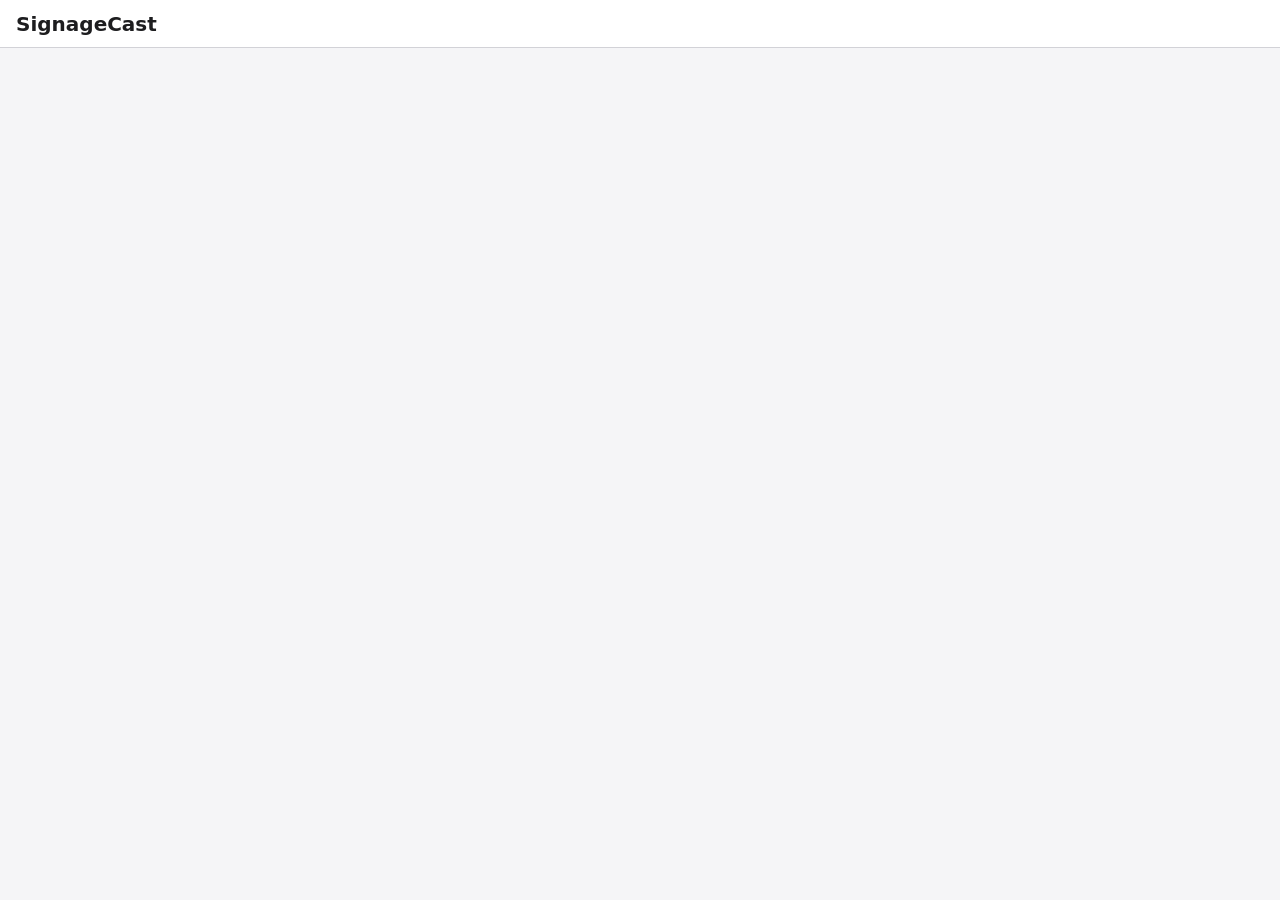
==== cockpit/signagecast/index.html @ bebce3f6 "v0.9.0: Datenquellen (JSON-API, RSS, Bild) und Bausteine API-Wert, -Liste, -Bild, Anzeige, Countdown" ====
<!DOCTYPE html>
<html>
<head>
  <meta charset="utf-8">
  <meta name="viewport" content="width=device-width, initial-scale=1">
  <title>SignageCast</title>
  <link rel="stylesheet" href="mdi/css/materialdesignicons.min.css">
  <link rel="stylesheet" href="tv.css">
  <script src="../base1/cockpit.js"></script>
  <script src="layout.js"></script>
  <script src="quellen.js"></script>
  <script src="tv.js"></script>
</head>
<body>
  <header>
    <h1>SignageCast</h1>
    <nav id="reiter"></nav>
  </header>
  <div id="hinweise"></div>
  <main id="inhalt"></main>
  <div id="meldung" role="status"></div>
</body>
</html>
---- cockpit/signagecast/tv.css ----
/* SignageCast – Verwaltung in Cockpit. Für Handy (eine Spalte, große Schalter) und PC. Hell/dunkel nach System. */
:root { --hg: #f5f5f7; --karte: #fff; --text: #1d1d1f; --leise: #6e6e73; --linie: #d2d2d7; --akzent: #0066cc;
        --gut: #1f8b4c; --warn: #b26a00; --schlecht: #c9302c; --eingabe: #fff; color-scheme: light; }
@media (prefers-color-scheme: dark) {
  :root { --hg: #151515; --karte: #222; --text: #f0f0f0; --leise: #a0a0a5; --linie: #3a3a3c; --akzent: #4ea1ff;
          --gut: #3fbf6f; --warn: #e3a33a; --schlecht: #ff6b62; --eingabe: #2c2c2e; color-scheme: dark; }
}
* { box-sizing: border-box; }
body { margin: 0; background: var(--hg); color: var(--text); font: 15px/1.45 system-ui, -apple-system, "Segoe UI", Roboto, sans-serif; }
header { position: sticky; top: 0; z-index: 2; background: var(--karte); border-bottom: 1px solid var(--linie); padding: 10px 16px 0; }
h1 { margin: 0 0 8px; font-size: 20px; }
h2 { font-size: 17px; margin: 0 0 10px; }
h3 { font-size: 15px; margin: 14px 0 6px; }
nav { display: flex; gap: 4px; overflow-x: auto; scrollbar-width: none; }
nav button { border: 0; background: none; color: var(--leise); padding: 8px 12px 10px; font: inherit; white-space: nowrap;
  border-bottom: 3px solid transparent; cursor: pointer; }
nav button.an { color: var(--text); border-bottom-color: var(--akzent); font-weight: 600; }
main { padding: 16px; max-width: 1200px; margin: 0 auto; }
.raster { display: grid; grid-template-columns: repeat(auto-fill, minmax(260px, 1fr)); gap: 12px; }
.karte { background: var(--karte); border: 1px solid var(--linie); border-radius: 12px; padding: 14px; margin-bottom: 12px; }
.wert { font-size: 22px; font-weight: 600; }
.leise { color: var(--leise); font-size: 13px; }
.gut { color: var(--gut); } .warn { color: var(--warn); } .schlecht { color: var(--schlecht); }
.zeile { display: flex; align-items: center; gap: 10px; flex-wrap: wrap; margin: 8px 0; }
.zeile > label:first-child { min-width: 180px; flex: 0 0 auto; }
label { cursor: pointer; }
input[type=text], input[type=number], input[type=time], input[type=url], input[type=password], select, textarea {
  font: inherit; color: var(--text); background: var(--eingabe); border: 1px solid var(--linie); border-radius: 8px;
  padding: 8px 10px; min-height: 40px; max-width: 100%; }
input[type=text], input[type=url], input[type=password], textarea, select.breit { width: 360px; }
input[type=number] { width: 110px; }
textarea { width: 100%; min-height: 120px; font-family: ui-monospace, monospace; font-size: 13px; }
button.knopf { font: inherit; border: 1px solid var(--linie); background: var(--karte); color: var(--text); border-radius: 8px;
  padding: 8px 14px; min-height: 40px; cursor: pointer; }
button.knopf.haupt { background: var(--akzent); border-color: var(--akzent); color: #fff; }
button.knopf.gefahr { color: var(--schlecht); }
button.knopf:disabled { opacity: .5; cursor: default; }
/* Schalter */
.schalter { position: relative; display: inline-block; width: 48px; height: 28px; flex: 0 0 auto; }
.schalter input { opacity: 0; width: 0; height: 0; }
.schalter span { position: absolute; inset: 0; background: var(--linie); border-radius: 14px; transition: .15s; }
.schalter span::before { content: ""; position: absolute; width: 22px; height: 22px; left: 3px; top: 3px; background: #fff;
  border-radius: 50%; transition: .15s; box-shadow: 0 1px 2px rgba(0,0,0,.3); }
.schalter input:checked + span { background: var(--gut); }
.schalter input:checked + span::before { transform: translateX(20px); }
/* Streamliste */
.stream { display: grid; grid-template-columns: 1fr auto; gap: 6px 12px; align-items: start; }
.stream .titel { font-weight: 600; word-break: break-word; }
.marken { display: flex; flex-wrap: wrap; gap: 4px; margin-top: 4px; }
.marke { font-size: 12px; padding: 1px 8px; border-radius: 10px; border: 1px solid var(--linie); color: var(--leise); }
.marke.gut { border-color: var(--gut); } .marke.warn { border-color: var(--warn); } .marke.schlecht { border-color: var(--schlecht); }
.aktionen { display: flex; flex-wrap: wrap; gap: 6px; margin-top: 8px; grid-column: 1 / -1; }
.aktionen .knopf { min-height: 34px; padding: 4px 10px; font-size: 14px; }
.schalterspalte { display: flex; flex-direction: column; gap: 6px; align-items: flex-end; font-size: 13px; }
.schalterspalte label { display: flex; align-items: center; gap: 6px; }
.bearbeiten { grid-column: 1 / -1; }
img.vorschau { width: 100%; border-radius: 8px; border: 1px solid var(--linie); background: #000; aspect-ratio: 16/9; object-fit: contain; }
pre { white-space: pre-wrap; background: var(--eingabe); border: 1px solid var(--linie); border-radius: 8px; padding: 10px;
  font-size: 13px; overflow-x: auto; }
.hinweis { margin: 12px auto 0; max-width: 1168px; padding: 10px 14px; border-radius: 10px; border: 1px solid var(--warn); background: var(--karte); }
.hinweis button { float: right; }
#meldung { position: fixed; left: 50%; bottom: 20px; transform: translateX(-50%); background: var(--text); color: var(--hg);
  padding: 10px 16px; border-radius: 10px; opacity: 0; transition: opacity .2s; pointer-events: none; max-width: 90vw; z-index: 5; }
#meldung.an { opacity: .95; }
.icon { font-size: 24px; width: 30px; text-align: center; color: var(--akzent); }
a { color: var(--akzent); }
.eintrag { border: 1px solid var(--linie); border-radius: 10px; padding: 4px 10px; margin-bottom: 8px; }
@media (max-width: 640px) { .hinweis { margin: 10px; } .eintrag input[type=text] { width: 100% !important; } }
@media (max-width: 640px) {
  main { padding: 10px; }
  .zeile > label:first-child { min-width: 100%; }
  input[type=text], input[type=url], input[type=password], textarea, select.breit { width: 100%; }
  .stream { grid-template-columns: 1fr; }
  .schalterspalte { flex-direction: row; align-items: center; justify-content: flex-start; }
}
details { margin: 10px 0; } summary { cursor: pointer; font-weight: 600; padding: 6px 0; }
/* Layout-Editor */
.layoutbereich { display: grid; grid-template-columns: minmax(0, 1fr) 340px; gap: 12px; align-items: start; }
.leinwand { position: relative; width: 100%; aspect-ratio: 16 / 9; border-radius: 8px; overflow: hidden; outline: none;
  background-image: linear-gradient(rgba(255,255,255,.06) 1px, transparent 1px), linear-gradient(90deg, rgba(255,255,255,.06) 1px, transparent 1px);
  background-size: calc(100% / 48) calc(100% / 27); touch-action: none; user-select: none; }
.lw-baustein { position: absolute; box-sizing: border-box; border: 1px dashed rgba(255,255,255,.7); color: #fff; font-size: 12px;
  overflow: hidden; cursor: move; display: flex; flex-direction: column; align-items: center; justify-content: center; text-align: center; padding: 2px 4px;
  text-shadow: 0 1px 2px #000; background: rgba(0,0,0,.18); }
.lw-baustein.karte { background: rgba(255,255,255,.85); color: #222; text-shadow: none; border-style: solid; border-color: #bbb; }
.lw-baustein.aus { opacity: .35; }
.lw-baustein.gewaehlt { border: 2px solid var(--akzent); box-shadow: 0 0 0 2px rgba(0,102,204,.35); z-index: 999 !important; }
.lw-text { pointer-events: none; overflow: hidden; text-overflow: ellipsis; }
.lw-griff { position: absolute; right: 0; bottom: 0; width: 14px; height: 14px; background: var(--akzent); cursor: nwse-resize; border-radius: 3px 0 0 0; }
.eintrag.gewaehlt { border-color: var(--akzent); }
@media (max-width: 900px) { .layoutbereich { grid-template-columns: 1fr; } }
.lw-baustein.lwtyp-video { background: rgba(0,0,0,.65) !important; color: #fff !important; text-shadow: none; border: 2px solid rgba(255,255,255,.7); }
.zeile.pos label { min-width: 0 !important; display: inline-flex; align-items: center; gap: 4px; }
.zeile.pos input { width: 64px; }
/* 3x3-Feld für die Position der Schrift */
.neuner { display: grid; grid-template-columns: repeat(3, 34px); gap: 4px; }
.neuner button { width: 34px; height: 34px; border: 1px solid var(--linie); border-radius: 6px; background: var(--eingabe); cursor: pointer; position: relative; }
.neuner button::after { content: ""; position: absolute; inset: 11px; border-radius: 50%; background: var(--linie); }
.neuner button.an { border-color: var(--akzent); } .neuner button.an::after { background: var(--akzent); }
.stilbilder { display: grid; grid-template-columns: repeat(4, 1fr); gap: 6px; margin: 6px 0; }
.stilbilder img { width: 100%; aspect-ratio: 16 / 9; object-fit: cover; border-radius: 6px; background: var(--linie); }

/* Datenquellen: Antwort-Baum (Klick auf einen Wert = Pfad übernehmen) */
.baum { font-size: 13px; max-height: 420px; overflow: auto; border: 1px solid var(--linie); border-radius: 8px; padding: 6px 10px; background: var(--eingabe); }
.baum details { margin: 2px 0; } .baum summary { font-weight: normal; padding: 2px 0; }
.baum .kinder { margin-left: 16px; border-left: 1px dotted var(--linie); padding-left: 8px; }
.blatt { display: flex; gap: 10px; width: 100%; text-align: left; background: none; border: 0; border-radius: 4px; padding: 3px 4px; cursor: pointer; color: inherit; font: inherit; }
.blatt:hover, .blatt:focus { background: var(--karte); outline: 1px solid var(--akzent); }
.blatt.mini { display: inline; width: auto; font-size: 12px; color: var(--akzent); }
.baum .schluessel { font-weight: 600; min-width: 90px; } .baum .wertq { opacity: .85; word-break: break-word; }
.umbruch { word-break: break-all; }
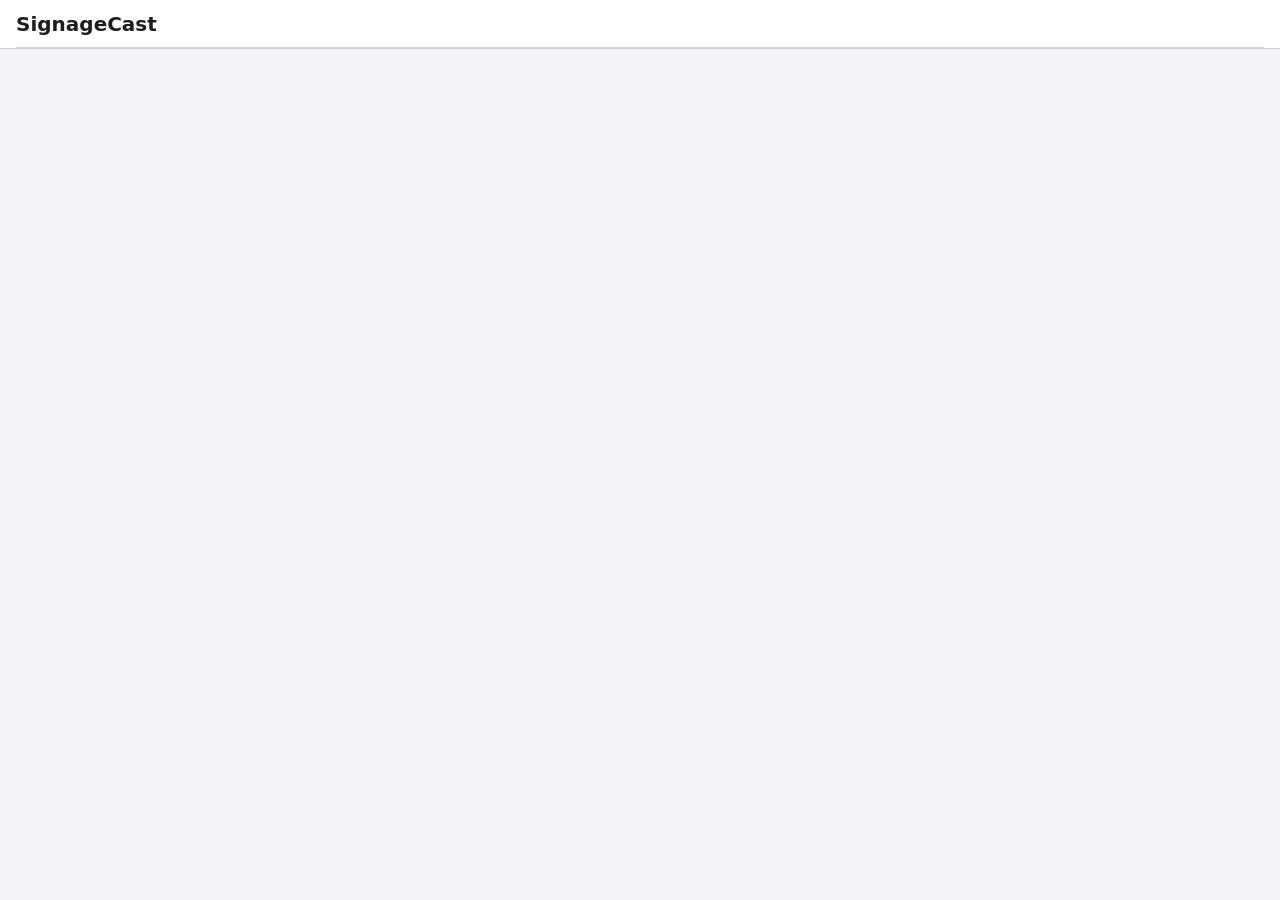
==== commit 1e06582a: "0.17 Schritt 1+2: Verwaltung in 6 Bereichen mit Unterseiten, Adresse je Seite, Handy-Menü; Verbindun" ====
--- a/cockpit/signagecast/index.html
+++ b/cockpit/signagecast/index.html
@@ -15,6 +15,8 @@
   <header>
     <h1>SignageCast</h1>
     <nav id="reiter"></nav>
+    <nav id="unter"></nav>
+    <select id="menue" aria-label="Menü"></select>
   </header>
   <div id="hinweise"></div>
   <main id="inhalt"></main>
--- a/cockpit/signagecast/tv.css
+++ b/cockpit/signagecast/tv.css
@@ -14,6 +14,11 @@
 nav { display: flex; gap: 4px; overflow-x: auto; scrollbar-width: none; }
 nav button { border: 0; background: none; color: var(--leise); padding: 8px 12px 10px; font: inherit; white-space: nowrap;
   border-bottom: 3px solid transparent; cursor: pointer; }
+#unter { border-top: 1px solid var(--linie); }
+#unter button { padding: 6px 12px 8px; font-size: .92em; }
+#menue { display: none; width: 100%; margin: 4px 0 10px; padding: 8px; font: inherit; }
+[hidden] { display: none !important; }
+@media (max-width: 640px) { #reiter, #unter { display: none; } #menue { display: block; } }
 nav button.an { color: var(--text); border-bottom-color: var(--akzent); font-weight: 600; }
 main { padding: 16px; max-width: 1200px; margin: 0 auto; }
 .raster { display: grid; grid-template-columns: repeat(auto-fill, minmax(260px, 1fr)); gap: 12px; }
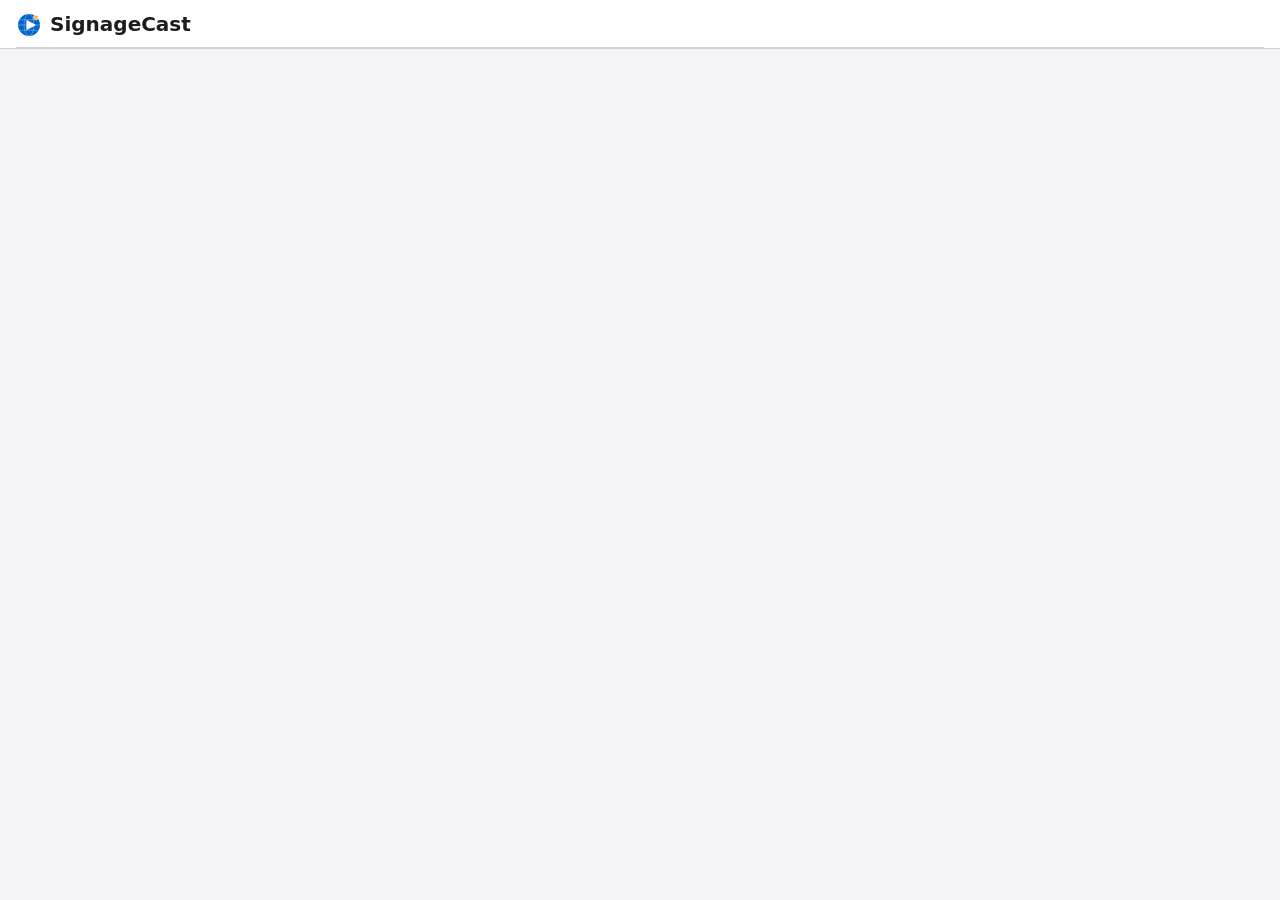
==== commit 714890ae: "Logo, neue README (auch deutsch), Tour-Kapitel Player mit PC und Browser-Gerät, 0.36.2 Co-Authored-B" ====
--- a/cockpit/signagecast/index.html
+++ b/cockpit/signagecast/index.html
@@ -8,12 +8,13 @@
   <link rel="stylesheet" href="tv.css">
   <script src="../base1/cockpit.js"></script>
   <script src="layout.js"></script>
+  <script src="csvimport.js"></script>
   <script src="quellen.js"></script>
   <script src="tv.js"></script>
 </head>
 <body>
   <header>
-    <h1>SignageCast</h1>
+    <h1><img src="logo.svg" alt="">SignageCast</h1>
     <nav id="reiter"></nav>
     <nav id="unter"></nav>
     <select id="menue" aria-label="Menü"></select>
--- a/cockpit/signagecast/tv.css
+++ b/cockpit/signagecast/tv.css
@@ -8,9 +8,11 @@
 * { box-sizing: border-box; }
 body { margin: 0; background: var(--hg); color: var(--text); font: 15px/1.45 system-ui, -apple-system, "Segoe UI", Roboto, sans-serif; }
 header { position: sticky; top: 0; z-index: 2; background: var(--karte); border-bottom: 1px solid var(--linie); padding: 10px 16px 0; }
-h1 { margin: 0 0 8px; font-size: 20px; }
+h1 { margin: 0 0 8px; font-size: 20px; display: flex; align-items: center; gap: 8px; }
+h1 > img { width: 26px; height: 26px; flex: none; }   /* Logo (seit 0.36.2) */
 h2 { font-size: 17px; margin: 0 0 10px; }
 h3 { font-size: 15px; margin: 14px 0 6px; }
+h4 { font-size: 13px; margin: 12px 0 4px; color: var(--leise); text-transform: uppercase; letter-spacing: .04em; }
 nav { display: flex; gap: 4px; overflow-x: auto; scrollbar-width: none; }
 nav button { border: 0; background: none; color: var(--leise); padding: 8px 12px 10px; font: inherit; white-space: nowrap;
   border-bottom: 3px solid transparent; cursor: pointer; }
@@ -18,6 +20,32 @@
 #unter button { padding: 6px 12px 8px; font-size: .92em; }
 #menue { display: none; width: 100%; margin: 4px 0 10px; padding: 8px; font: inherit; }
 [hidden] { display: none !important; }
+.karte.geaendert { border-color: var(--akzent); box-shadow: 0 0 0 1px var(--akzent); position: relative; }
+.karte.geaendert::after { content: attr(data-ungespeichert); position: absolute; top: -9px; right: 12px; background: var(--akzent);
+  color: #fff; font-size: 11px; padding: 1px 8px; border-radius: 9px; }
+.karte.assistent { max-width: 640px; margin: 24px auto; padding: 22px; }
+.karte.assistent pre { font-size: 1.15em; }
+nav a.hilfe { margin-left: auto; align-self: center; width: 24px; height: 24px; line-height: 24px; text-align: center;
+  border: 1px solid var(--linie); border-radius: 50%; color: var(--leise); text-decoration: none; flex: none; }
+.tabelle-rahmen { overflow-x: auto; }
+table.tabelle { width: 100%; border-collapse: collapse; font-size: .92em; }
+table.tabelle th { text-align: left; font-weight: 600; color: var(--leise); padding: 6px; border-bottom: 1px solid var(--linie); }
+table.tabelle td { padding: 6px; border-bottom: 1px solid var(--linie); vertical-align: top; }
+ul.todo { list-style: none; margin: 0; padding: 0; }
+ul.todo li { padding: 6px 0 6px 22px; position: relative; border-bottom: 1px solid var(--linie); }
+ul.todo li:last-child { border-bottom: 0; }
+ul.todo li::before { position: absolute; left: 2px; content: "•"; font-weight: 700; }
+ul.todo li.warn::before { content: "!"; color: #c62828; } ul.todo li.info::before { content: "i"; color: var(--akzent); }
+ul.todo li.tipp { color: var(--leise); } ul.todo li.gut::before { content: "✓"; color: #2e7d32; }
+/* seit 0.35: Einträge ausblenden */
+ul.todo li { padding-right: 40px; }
+ul.todo .todo-knopf { font: inherit; cursor: pointer; background: none; border: 1px solid transparent; border-radius: 6px; color: var(--leise); }
+ul.todo .todo-x { position: absolute; right: 2px; top: 50%; transform: translateY(-50%); width: 32px; height: 32px; padding: 0; font-size: 1rem; }
+ul.todo .todo-x:hover, ul.todo .todo-x:focus-visible { border-color: var(--linie); color: inherit; }
+ul.todo .todo-ein { margin-left: 6px; padding: 2px 8px; border-color: var(--linie); font-size: .9em; }
+ul.todo li.aus { opacity: .7; } ul.todo li.todo-versteckt { font-size: .9em; } ul.todo li.todo-versteckt::before { content: ""; }
+details.erweitert { border-top: 1px dashed var(--linie); margin-top: 12px; }
+details.erweitert > summary { color: var(--leise); font-weight: 500; }
 @media (max-width: 640px) { #reiter, #unter { display: none; } #menue { display: block; } }
 nav button.an { color: var(--text); border-bottom-color: var(--akzent); font-weight: 600; }
 main { padding: 16px; max-width: 1200px; margin: 0 auto; }
@@ -28,6 +56,7 @@
 .gut { color: var(--gut); } .warn { color: var(--warn); } .schlecht { color: var(--schlecht); }
 .zeile { display: flex; align-items: center; gap: 10px; flex-wrap: wrap; margin: 8px 0; }
 .zeile > label:first-child { min-width: 180px; flex: 0 0 auto; }
+.zeile > label:only-child { flex: 1 1 auto; min-width: 0; }   /* Ankreuz-Zeilen mit langem Text umbrechen (seit 0.31.1) */
 label { cursor: pointer; }
 input[type=text], input[type=number], input[type=time], input[type=url], input[type=password], select, textarea {
   font: inherit; color: var(--text); background: var(--eingabe); border: 1px solid var(--linie); border-radius: 8px;
@@ -59,6 +88,8 @@
 .schalterspalte { display: flex; flex-direction: column; gap: 6px; align-items: flex-end; font-size: 13px; }
 .schalterspalte label { display: flex; align-items: center; gap: 6px; }
 .bearbeiten { grid-column: 1 / -1; }
+img.pl-bild { display: block; width: 480px; max-width: 100%; height: auto; border-radius: 6px; border: 1px solid var(--linie); background: #000; }
+pre.pl-log { max-height: 320px; overflow: auto; }
 img.vorschau { width: 100%; border-radius: 8px; border: 1px solid var(--linie); background: #000; aspect-ratio: 16/9; object-fit: contain; }
 pre { white-space: pre-wrap; background: var(--eingabe); border: 1px solid var(--linie); border-radius: 8px; padding: 10px;
   font-size: 13px; overflow-x: auto; }
@@ -89,7 +120,37 @@
   text-shadow: 0 1px 2px #000; background: rgba(0,0,0,.18); }
 .lw-baustein.karte { background: rgba(255,255,255,.85); color: #222; text-shadow: none; border-style: solid; border-color: #bbb; }
 .lw-baustein.aus { opacity: .35; }
-.lw-baustein.gewaehlt { border: 2px solid var(--akzent); box-shadow: 0 0 0 2px rgba(0,102,204,.35); z-index: 999 !important; }
+.lw-baustein.gewaehlt { border-color: var(--akzent); }
+.lw-auswahl { position: absolute; box-sizing: border-box; border: 2px solid var(--akzent); box-shadow: 0 0 0 2px rgba(0,102,204,.35);
+  z-index: 999; pointer-events: none; }
+.lw-auswahl .lw-griff, .lw-auswahl .lw-schieber { pointer-events: auto; }
+.lw-schieber { position: absolute; left: 0; top: 0; height: 20px; padding: 0 6px; background: var(--akzent); color: #fff;
+  font-size: 13px; line-height: 20px; border-radius: 0 0 4px 0; cursor: move; user-select: none; }
+.layoutkacheln { display: grid; grid-template-columns: repeat(auto-fill, minmax(240px, 1fr)); gap: 12px; }
+.layoutkachel { display: flex; flex-direction: column; gap: 6px; margin: 0; }
+.layoutkachel .mini { position: relative; aspect-ratio: 16 / 9; border-radius: 8px; overflow: hidden; cursor: pointer; }
+.mini-el { position: absolute; box-sizing: border-box; border: 1px solid rgba(255,255,255,.55); border-radius: 2px; background: rgba(255,255,255,.12); }
+.mini-el.video { background: rgba(0,0,0,.7); border-color: rgba(255,255,255,.4); } .mini-el.karte { background: rgba(255,255,255,.8); }
+.lk-name { font-size: 1.05em; }
+.laeuft { color: #2e7d32; font-size: .92em; }
+details.mehr { position: relative; margin: 0; } details.mehr > summary { list-style: none; padding: 6px 12px; }
+details.mehr > summary::-webkit-details-marker { display: none; }
+.mehr-menue { position: absolute; z-index: 5; top: 100%; left: 0; display: flex; flex-direction: column; gap: 4px; padding: 6px;
+  background: var(--karte); border: 1px solid var(--linie); border-radius: 8px; box-shadow: 0 4px 14px rgba(0,0,0,.15); }
+.layoutkachel.neu { justify-content: center; align-items: stretch; border-style: dashed; min-height: 200px; }
+.neu-knopf { flex: 1; border: 0; background: none; font: inherit; font-weight: 600; color: var(--akzent); cursor: pointer; display: flex;
+  flex-direction: column; align-items: center; justify-content: center; gap: 6px; }
+.neu-knopf .mdi { font-size: 2.4em; line-height: 1; }
+.importlink { text-align: center; cursor: pointer; text-decoration: underline; }
+.layoutkopf .layoutname { font-size: 1.15em; font-weight: 600; min-width: 0; flex: 1 1 220px; }
+.layoutkopf .leer { flex: 0 1 0; }
+.lw-seite { display: flex; flex-direction: column; gap: 12px; }
+.ebenen { display: flex; flex-direction: column; gap: 2px; max-height: 320px; overflow-y: auto; }
+.ebene { display: flex; align-items: center; gap: 4px; padding: 4px 6px; border-radius: 6px; cursor: pointer; }
+.ebene:hover { background: var(--linie); } .ebene.gewaehlt { background: rgba(0,102,204,.15); outline: 1px solid var(--akzent); }
+.ebene.aus .ebene-name { opacity: .45; }
+.ebene-name { flex: 1; min-width: 0; overflow: hidden; text-overflow: ellipsis; white-space: nowrap; font-size: .92em; }
+.knopf.klein { padding: 2px 6px; min-width: 0; }
 .lw-text { pointer-events: none; overflow: hidden; text-overflow: ellipsis; }
 .lw-griff { position: absolute; right: 0; bottom: 0; width: 14px; height: 14px; background: var(--akzent); cursor: nwse-resize; border-radius: 3px 0 0 0; }
 .eintrag.gewaehlt { border-color: var(--akzent); }
@@ -114,3 +175,16 @@
 .blatt.mini { display: inline; width: auto; font-size: 12px; color: var(--akzent); }
 .baum .schluessel { font-weight: 600; min-width: 90px; } .baum .wertq { opacity: .85; word-break: break-word; }
 .umbruch { word-break: break-all; }
+
+/* Kalender-Symbole (seit 0.28): eine Regel pro Zeile – Text, Symbol, Vorschau, Farbe, entfernen */
+.zeile.symregel { display: grid; grid-template-columns: minmax(60px, 1fr) minmax(90px, 1.5fr) auto auto auto; gap: 6px; flex-wrap: nowrap; }
+.zeile.symregel input[type=text] { width: 100%; min-width: 0; }
+.zeile.symregel .icon { font-size: 22px; }
+
+/* Fernwartung (seit 0.33): Terminal über der ganzen Seite */
+.fw-fenster { position: fixed; inset: 0; z-index: 1000; display: flex; flex-direction: column; background: #1e1e1e; color: #e6e6e6; padding: 8px; box-sizing: border-box; }
+.fw-kopf { display: flex; flex-wrap: wrap; align-items: center; gap: 8px 12px; }
+.fw-kopf .knopf { margin-left: auto; }
+.fw-fenster .leise { color: #a8a8a8; }
+.fw-hinweis { margin: 6px 0; font-size: 13px; }
+.fw-term { flex: 1 1 auto; min-height: 0; }
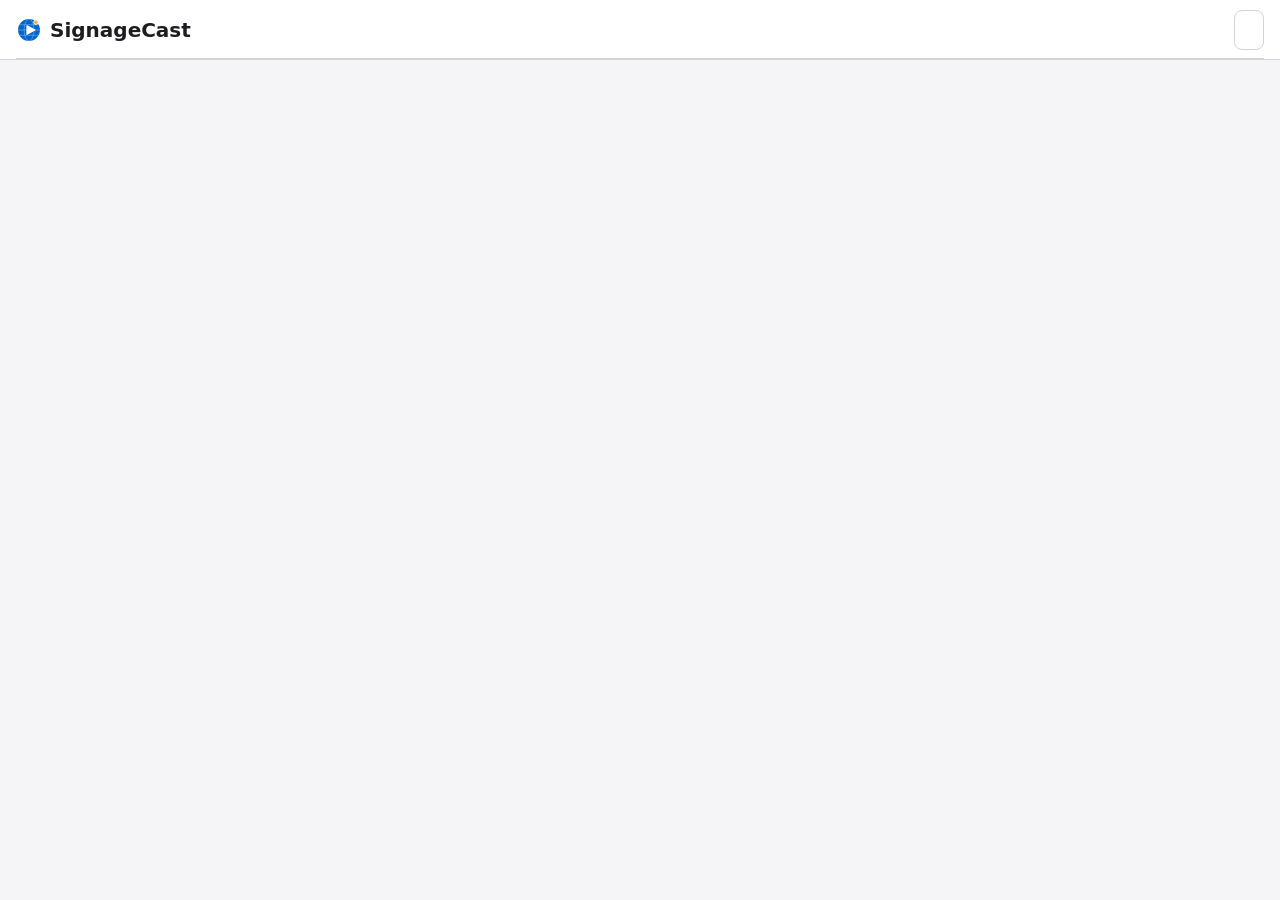
==== commit 95cf47cf: "0.49.0: Verwaltungsmenü neu geordnet, Kanäle, Durchsage-Knopf Übersicht · Displays (Kanäle, Geräte, " ====
--- a/cockpit/signagecast/index.html
+++ b/cockpit/signagecast/index.html
@@ -10,11 +10,12 @@
   <script src="layout.js"></script>
   <script src="csvimport.js"></script>
   <script src="quellen.js"></script>
+  <script src="speicherorte.js"></script>
   <script src="tv.js"></script>
 </head>
 <body>
   <header>
-    <h1><img src="logo.svg" alt="">SignageCast</h1>
+    <h1><img src="logo.svg" alt="">SignageCast<button id="durchsageKnopf" class="knopf kopf-knopf" type="button"></button></h1>
     <nav id="reiter"></nav>
     <nav id="unter"></nav>
     <select id="menue" aria-label="Menü"></select>
--- a/cockpit/signagecast/tv.css
+++ b/cockpit/signagecast/tv.css
@@ -24,7 +24,12 @@
 .karte.geaendert::after { content: attr(data-ungespeichert); position: absolute; top: -9px; right: 12px; background: var(--akzent);
   color: #fff; font-size: 11px; padding: 1px 8px; border-radius: 9px; }
 .karte.assistent { max-width: 640px; margin: 24px auto; padding: 22px; }
-.karte.assistent pre { font-size: 1.15em; }
+.karte.assistent pre { font-size: 1.15em; white-space: pre-wrap; word-break: break-all; }
+.as-wege { display: grid; gap: 8px; margin: 8px 0 14px; }
+.as-weg { display: flex; gap: 10px; align-items: flex-start; padding: 10px 12px; border: 1px solid var(--linie); border-radius: 8px; cursor: pointer; }
+.as-weg:has(input:checked) { border-color: var(--akzent, #2a7ae2); }
+.as-weg input { margin-top: 4px; }
+ul.as-mehr { margin: 4px 0 14px; padding-left: 20px; }
 nav a.hilfe { margin-left: auto; align-self: center; width: 24px; height: 24px; line-height: 24px; text-align: center;
   border: 1px solid var(--linie); border-radius: 50%; color: var(--leise); text-decoration: none; flex: none; }
 .tabelle-rahmen { overflow-x: auto; }
@@ -47,6 +52,10 @@
 details.erweitert { border-top: 1px dashed var(--linie); margin-top: 12px; }
 details.erweitert > summary { color: var(--leise); font-weight: 500; }
 @media (max-width: 640px) { #reiter, #unter { display: none; } #menue { display: block; } }
+textarea.fliess { min-height: 60px; font: inherit; }   /* Fließtext statt Code (seit 0.49) */
+h1 button.kopf-knopf { margin-left: auto; font-size: 14px; font-weight: 500; }   /* Durchsage (seit 0.49) */
+h1 button.kopf-knopf.an { border-color: var(--akzent); color: var(--akzent); }
+#unter button.neu { color: var(--akzent); }
 nav button.an { color: var(--text); border-bottom-color: var(--akzent); font-weight: 600; }
 main { padding: 16px; max-width: 1200px; margin: 0 auto; }
 .raster { display: grid; grid-template-columns: repeat(auto-fill, minmax(260px, 1fr)); gap: 12px; }
@@ -64,9 +73,10 @@
 input[type=text], input[type=url], input[type=password], textarea, select.breit { width: 360px; }
 input[type=number] { width: 110px; }
 textarea { width: 100%; min-height: 120px; font-family: ui-monospace, monospace; font-size: 13px; }
-button.knopf { font: inherit; border: 1px solid var(--linie); background: var(--karte); color: var(--text); border-radius: 8px;
+button.knopf, label.knopf, a.knopf { font: inherit; border: 1px solid var(--linie); background: var(--karte); color: var(--text); border-radius: 8px;
   padding: 8px 14px; min-height: 40px; cursor: pointer; }
-button.knopf.haupt { background: var(--akzent); border-color: var(--akzent); color: #fff; }
+a.knopf { display: inline-flex; align-items: center; text-decoration: none; }   /* Link als Knopf (seit 0.49) */
+button.knopf.haupt, label.knopf.haupt { background: var(--akzent); border-color: var(--akzent); color: #fff; }
 button.knopf.gefahr { color: var(--schlecht); }
 button.knopf:disabled { opacity: .5; cursor: default; }
 /* Schalter */
@@ -90,6 +100,7 @@
 .bearbeiten { grid-column: 1 / -1; }
 img.pl-bild { display: block; width: 480px; max-width: 100%; height: auto; border-radius: 6px; border: 1px solid var(--linie); background: #000; }
 pre.pl-log { max-height: 320px; overflow: auto; }
+ul.fv-liste { list-style: none; padding: 0; margin: 6px 0 0; font-size: 13px; } ul.fv-liste li { padding: 3px 0; border-top: 1px solid var(--linie, rgba(127,127,127,.2)); overflow-wrap: anywhere; }
 img.vorschau { width: 100%; border-radius: 8px; border: 1px solid var(--linie); background: #000; aspect-ratio: 16/9; object-fit: contain; }
 pre { white-space: pre-wrap; background: var(--eingabe); border: 1px solid var(--linie); border-radius: 8px; padding: 10px;
   font-size: 13px; overflow-x: auto; }
@@ -188,3 +199,56 @@
 .fw-fenster .leise { color: #a8a8a8; }
 .fw-hinweis { margin: 6px 0; font-size: 13px; }
 .fw-term { flex: 1 1 auto; min-height: 0; }
+/* Galerie und Speicher (seit 0.45) */
+.spbalken { display: flex; height: 12px; border-radius: 6px; overflow: hidden; background: var(--linie); margin: 8px 0; }
+.spbalken.gross { height: 22px; }
+.spbalken > div { height: 100%; flex: none; }
+.sp-galerie, .sp-0 { background: var(--akzent); } .sp-1 { background: #2a9d8f; } .sp-2 { background: #e9a23b; }
+.sp-3 { background: #9b5de5; } .sp-4 { background: #d1495b; } .sp-5 { background: #6c8ead; }
+.sp-sonst { background: var(--leise); } .sp-frei { background: transparent; }
+.sp-reserve { background: repeating-linear-gradient(45deg, transparent 0 4px, rgba(128, 128, 128, .45) 4px 8px); }
+table.sptabelle { border-collapse: collapse; margin: 8px 0; }
+table.sptabelle td { padding: 4px 14px 4px 0; border-bottom: 1px solid var(--linie); }
+table.sptabelle td:nth-child(2) { text-align: right; font-variant-numeric: tabular-nums; }
+.spfarbe { display: inline-block; width: 10px; height: 10px; border-radius: 2px; margin-right: 8px; vertical-align: middle; }
+.galordner { flex-wrap: wrap; }
+.galablage { border: 2px dashed var(--linie); border-radius: 10px; padding: 12px; margin: 10px 0; text-align: center; }
+.galablage .zeile { justify-content: center; flex-wrap: wrap; }
+.galablage.ueber { border-color: var(--akzent); background: color-mix(in srgb, var(--akzent) 10%, transparent); }
+.galraster { display: grid; grid-template-columns: repeat(auto-fill, minmax(130px, 1fr)); gap: 10px; margin-top: 10px; }
+.galbild { position: relative; border: 2px solid transparent; border-radius: 8px; overflow: hidden; background: var(--linie); cursor: grab; }
+.galbild img { display: block; width: 100%; aspect-ratio: 16 / 10; object-fit: cover; background: #000; }
+.galbild input { position: absolute; top: 6px; left: 6px; width: 20px; height: 20px; margin: 0; }
+.galbild .galname { display: block; padding: 3px 6px; font-size: 12px; white-space: nowrap; overflow: hidden; text-overflow: ellipsis; }
+.galbild.gewaehlt { border-color: var(--akzent); }
+.galbild.ziel { border-color: var(--warn); }
+input.schmal { width: 90px; }
+label.knopf { display: inline-flex; align-items: center; }
+/* Seit 0.45.1 statt style="…" im HTML (Cockpit lässt Inline-Styles nicht zu); :is(…) schlägt input[type=…] oben */
+:is(input, textarea, select).b70 { width: 70px; } :is(input, textarea, select).b80 { width: 80px; }
+:is(input, textarea, select).b90 { width: 90px; } :is(input, textarea, select).b120 { width: 120px; }
+:is(input, textarea, select).b140 { width: 140px; } :is(input, textarea, select).b150 { width: 150px; }
+:is(input, textarea, select).b160 { width: 160px; } :is(input, textarea, select).b180 { width: 180px; }
+:is(input, textarea, select).b280 { width: 280px; max-width: 100%; }
+:is(input, textarea, select).voll { width: 100%; } :is(input, textarea, select).voll640 { width: 100%; max-width: 640px; }
+.flex1 { flex: 1; } :is(input, textarea).flex1 { width: auto; min-width: 0; }
+textarea.mono { flex: 1; width: auto; min-width: 0; font-family: ui-monospace, monospace; font-size: 12px; }
+.umbruch { word-break: break-all; } img.testbild { max-width: 100%; max-height: 300px; } .abstand-r { margin-right: 12px; }
+.karte.anmeldung { max-width: 420px; margin: 40px auto; }
+.kopfzeile { display: flex; align-items: center; justify-content: space-between; gap: 8px; flex-wrap: wrap; margin: 16px 0 10px; } .kopfzeile h2 { margin: 0; }
+/* Speicherorte (seit 0.48): Dateidialog „Aus Speicherort“, Verknüpfung in der Galerie */
+dialog.sowahl { width: min(720px, calc(100vw - 32px)); max-height: calc(100vh - 32px); border: 1px solid var(--linie); border-radius: 12px;
+  background: var(--karte); color: var(--text); padding: 16px; display: flex; flex-direction: column; gap: 6px; }
+dialog.sowahl:not([open]) { display: none; }
+dialog.sowahl::backdrop { background: rgb(0 0 0 / 45%); }
+.sopfad { font-size: .92em; color: var(--leise); word-break: break-all; }
+button.link { font: inherit; border: 0; background: none; color: var(--akzent); padding: 2px 0; cursor: pointer; }
+.soliste { overflow-y: auto; max-height: 50vh; min-height: 120px; border: 1px solid var(--linie); border-radius: 8px; }
+.soeintrag { display: flex; align-items: center; gap: 8px; width: 100%; padding: 8px 10px; border: 0; border-bottom: 1px solid var(--linie);
+  background: none; color: inherit; font: inherit; text-align: left; cursor: pointer; }
+.soeintrag:last-child { border-bottom: 0; }
+.soeintrag:hover, .soeintrag:focus-within { background: color-mix(in srgb, var(--akzent) 8%, transparent); }
+.soeintrag .leise { white-space: nowrap; }
+.soliste > p { padding: 10px; margin: 0; }
+.soverkn { border: 1px solid var(--linie); border-radius: 10px; padding: 10px 12px; margin: 10px 0; }
+.soverkn p { margin: 4px 0; }
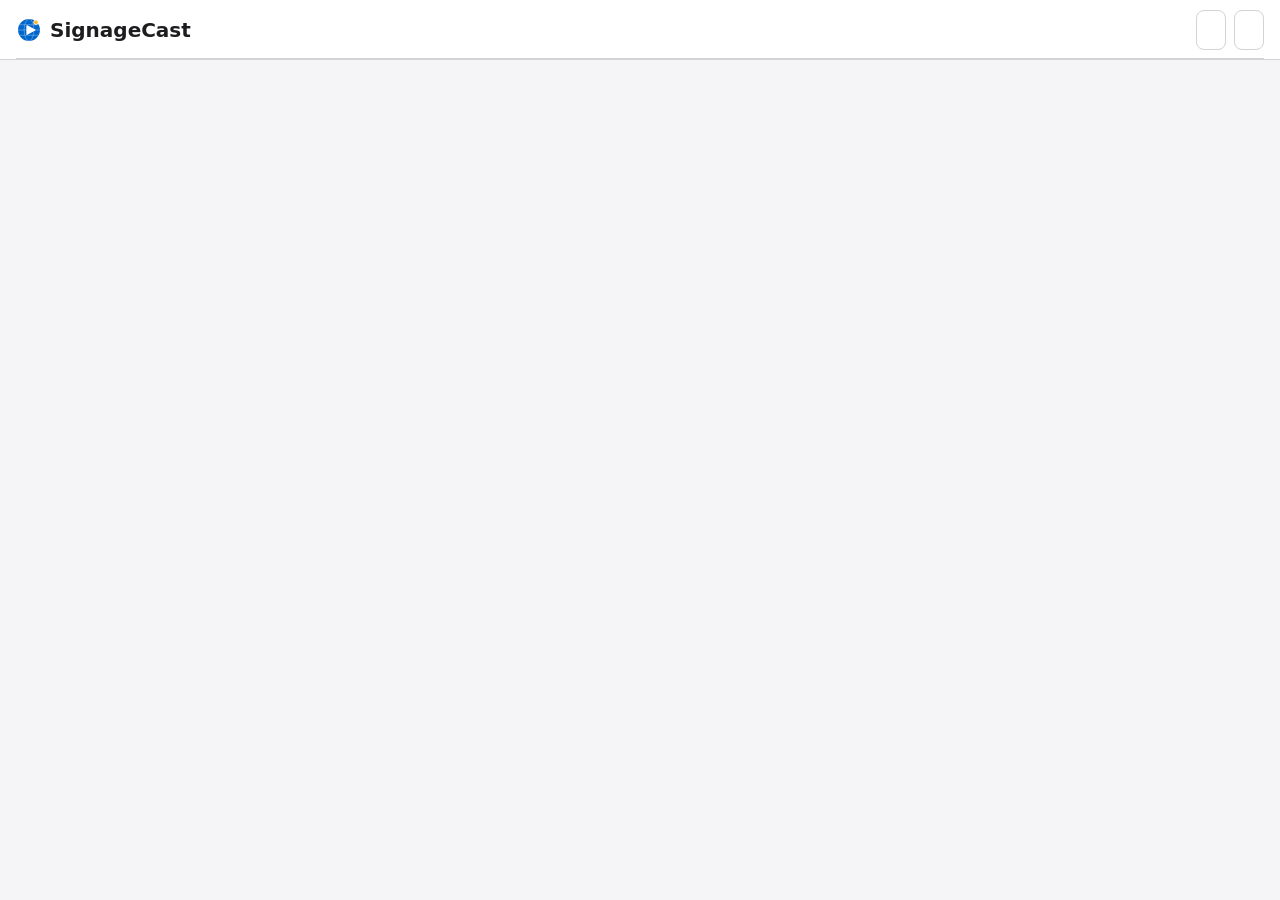
==== commit de8462c1: "0.65.0: Verwaltung nach UI-Regel – Menü aus Dingen, Einstellungen als Kacheln, Konten & Zugang, Notf" ====
--- a/cockpit/signagecast/index.html
+++ b/cockpit/signagecast/index.html
@@ -11,11 +11,12 @@
   <script src="csvimport.js"></script>
   <script src="quellen.js"></script>
   <script src="speicherorte.js"></script>
+  <script src="live.js"></script>
   <script src="tv.js"></script>
 </head>
 <body>
   <header>
-    <h1><img src="logo.svg" alt="">SignageCast<button id="durchsageKnopf" class="knopf kopf-knopf" type="button"></button></h1>
+    <h1><img src="logo.svg" alt="">SignageCast<button id="durchsageKnopf" class="knopf kopf-knopf" type="button"></button><button id="notfallKnopf" class="knopf kopf-knopf notfall" type="button"></button></h1>
     <nav id="reiter"></nav>
     <nav id="unter"></nav>
     <select id="menue" aria-label="Menü"></select>
--- a/cockpit/signagecast/tv.css
+++ b/cockpit/signagecast/tv.css
@@ -52,10 +52,24 @@
 details.erweitert { border-top: 1px dashed var(--linie); margin-top: 12px; }
 details.erweitert > summary { color: var(--leise); font-weight: 500; }
 @media (max-width: 640px) { #reiter, #unter { display: none; } #menue { display: block; } }
+nav.kanal-reiter { border-bottom: 1px solid var(--linie); margin: 10px 0 12px; }   /* Reiter im Kanal (seit 0.50) */
+.kanalliste .karte.kanal h2 { margin-bottom: 6px; }
+.kanalliste .karte.kanal code { word-break: break-all; }
 textarea.fliess { min-height: 60px; font: inherit; }   /* Fließtext statt Code (seit 0.49) */
 h1 button.kopf-knopf { margin-left: auto; font-size: 14px; font-weight: 500; }   /* Durchsage (seit 0.49) */
 h1 button.kopf-knopf.an { border-color: var(--akzent); color: var(--akzent); }
 #unter button.neu { color: var(--akzent); }
+/* seit 0.65 (docs/UI-RULES.md): Einstellungen getrennt am Ende des Menüs, Notfall als eigener Knopf im Kopf, Einstellungen als Kacheln */
+nav button.getrennt { margin-left: auto; border-left: 1px solid var(--linie); }
+nav button.getrennt ~ a.hilfe { margin-left: 8px; }
+h1 button.kopf-knopf.notfall { margin-left: 0; color: var(--schlecht); }
+h1 button.kopf-knopf.notfall.aktiv { background: var(--schlecht); border-color: var(--schlecht); color: #fff; }
+.einst-kacheln { display: grid; grid-template-columns: repeat(auto-fill, minmax(240px, 1fr)); gap: 12px; }
+.einst-kachel { display: flex; flex-direction: column; gap: 4px; padding: 14px; background: var(--karte); border: 1px solid var(--linie);
+  border-radius: 12px; color: inherit; text-decoration: none; }
+.einst-kachel:hover, .einst-kachel:focus-visible { border-color: var(--akzent); outline: none; }
+.einst-kachel .mdi { font-size: 26px; line-height: 1; color: var(--akzent); }
+.einst-kachel .stand { font-size: 13px; margin-top: auto; padding-top: 4px; }
 nav button.an { color: var(--text); border-bottom-color: var(--akzent); font-weight: 600; }
 main { padding: 16px; max-width: 1200px; margin: 0 auto; }
 .raster { display: grid; grid-template-columns: repeat(auto-fill, minmax(260px, 1fr)); gap: 12px; }
@@ -64,13 +78,13 @@
 .leise { color: var(--leise); font-size: 13px; }
 .gut { color: var(--gut); } .warn { color: var(--warn); } .schlecht { color: var(--schlecht); }
 .zeile { display: flex; align-items: center; gap: 10px; flex-wrap: wrap; margin: 8px 0; }
-.zeile > label:first-child { min-width: 180px; flex: 0 0 auto; }
+.zeile > label:first-child { min-width: 180px; flex: 0 0 auto; max-width: 100%; }   /* lange Beschriftungen umbrechen (seit 0.55) */
 .zeile > label:only-child { flex: 1 1 auto; min-width: 0; }   /* Ankreuz-Zeilen mit langem Text umbrechen (seit 0.31.1) */
 label { cursor: pointer; }
-input[type=text], input[type=number], input[type=time], input[type=url], input[type=password], select, textarea {
+input[type=text], input[type=number], input[type=time], input[type=url], input[type=search], input[type=password], select, textarea {
   font: inherit; color: var(--text); background: var(--eingabe); border: 1px solid var(--linie); border-radius: 8px;
   padding: 8px 10px; min-height: 40px; max-width: 100%; }
-input[type=text], input[type=url], input[type=password], textarea, select.breit { width: 360px; }
+input[type=text], input[type=url], input[type=search], input[type=password], textarea, select.breit { width: 360px; }
 input[type=number] { width: 110px; }
 textarea { width: 100%; min-height: 120px; font-family: ui-monospace, monospace; font-size: 13px; }
 button.knopf, label.knopf, a.knopf { font: inherit; border: 1px solid var(--linie); background: var(--karte); color: var(--text); border-radius: 8px;
@@ -116,7 +130,7 @@
 @media (max-width: 640px) {
   main { padding: 10px; }
   .zeile > label:first-child { min-width: 100%; }
-  input[type=text], input[type=url], input[type=password], textarea, select.breit { width: 100%; }
+  input[type=text], input[type=url], input[type=search], input[type=password], textarea, select.breit { width: 100%; }
   .stream { grid-template-columns: 1fr; }
   .schalterspalte { flex-direction: row; align-items: center; justify-content: flex-start; }
 }
@@ -167,6 +181,23 @@
 .eintrag.gewaehlt { border-color: var(--akzent); }
 @media (max-width: 900px) { .layoutbereich { grid-template-columns: 1fr; } }
 .lw-baustein.lwtyp-video { background: rgba(0,0,0,.65) !important; color: #fff !important; text-shadow: none; border: 2px solid rgba(255,255,255,.7); }
+/* Live-Vorschau (seit 0.55): echte TV-Seite (1920×1080, per transform verkleinert) unter einer durchsichtigen Leinwand */
+.lw-huelle { position: relative; width: 100%; aspect-ratio: 16 / 9; border-radius: 8px; overflow: hidden; background: #2b3138; }
+.lw-huelle .leinwand { position: absolute; inset: 0; border-radius: 0; }
+iframe.lw-vorschau { position: absolute; left: 0; top: 0; width: 1920px; height: 1080px; border: 0; transform-origin: 0 0;
+  pointer-events: none; background: #2b3138; }
+.leinwand.mit-vorschau { background-image: none; }
+.leinwand.mit-vorschau .lw-baustein, .leinwand.mit-vorschau .lw-baustein.karte, .leinwand.mit-vorschau .lw-baustein.lwtyp-video {
+  background: transparent !important; color: transparent !important; text-shadow: none; border: 1px dashed rgba(255,255,255,.45);
+  box-shadow: inset 0 0 0 1px rgba(0,0,0,.18); }
+.leinwand.mit-vorschau .lw-baustein:hover { border: 1px solid rgba(255,255,255,.9); background: rgba(255,255,255,.08) !important; }
+.leinwand.mit-vorschau .lw-baustein.aus { opacity: 1; border-color: rgba(255,255,255,.25); }
+/* Hilfslinien und sicherer Rand (seit 0.55) */
+.lw-linie { position: absolute; z-index: 998; pointer-events: none; background: #ff2d95; }
+.lw-linie.senkrecht { width: 1px; margin-left: -.5px; } .lw-linie.waagrecht { height: 1px; margin-top: -.5px; }
+.lw-linie.mitte { background: #00c2ff; }
+.lw-rand { position: absolute; z-index: 997; pointer-events: none; left: calc(100% / 48); right: calc(100% / 48); top: calc(100% / 27);
+  bottom: calc(100% / 27); outline: 1px dashed #ffd400; box-shadow: 0 0 0 999px rgba(255, 212, 0, .12); }
 .zeile.pos label { min-width: 0 !important; display: inline-flex; align-items: center; gap: 4px; }
 .zeile.pos input { width: 64px; }
 /* 3x3-Feld für die Position der Schrift */
@@ -252,3 +283,81 @@
 .soliste > p { padding: 10px; margin: 0; }
 .soverkn { border: 1px solid var(--linie); border-radius: 10px; padding: 10px 12px; margin: 10px 0; }
 .soverkn p { margin: 4px 0; }
+/* Live-Videos (seit 0.56): schlanke Listen, Details im Seitenfeld rechts, Kennzahlen */
+.lv-kopf { display: flex; align-items: flex-start; justify-content: space-between; gap: 12px; flex-wrap: wrap; }
+.lv-kopf h2 { margin-bottom: 4px; }
+.lliste { background: var(--karte); border: 1px solid var(--linie); border-radius: 12px; margin: 12px 0; }
+.lzeile { display: grid; grid-template-columns: minmax(0, 1fr) auto auto; gap: 6px 14px; align-items: center; padding: 10px 14px;
+  border-top: 1px solid var(--linie); cursor: pointer; }
+.lzeile:first-child { border-top: 0; border-radius: 12px 12px 0 0; } .lzeile:last-child { border-radius: 0 0 12px 12px; }
+.lzeile:hover { background: rgba(0, 102, 204, .05); } .lzeile.gewaehlt { background: rgba(0, 102, 204, .12); }
+.lzeile:focus-visible { outline: 2px solid var(--akzent); outline-offset: -2px; }
+.lz-name { font-weight: 600; word-break: break-word; } .lz-info { font-size: 13px; color: var(--leise); }
+.lz-status { font-size: 13px; text-align: right; max-width: 260px; }
+.lz-aktion { display: flex; align-items: center; gap: 6px; }
+.lz-mehr .mehr-menue { left: auto; right: 0; min-width: 200px; }
+.gruppenkopf { display: flex; align-items: baseline; justify-content: space-between; gap: 12px; margin-top: 18px; }
+.kennzahlen { display: grid; grid-template-columns: repeat(auto-fit, minmax(140px, 1fr)); gap: 10px; margin-top: 10px; }
+.kennzahl { display: flex; flex-direction: column; align-items: flex-start; gap: 2px; padding: 12px 14px; border: 1px solid var(--linie);
+  border-radius: 10px; background: var(--hg); color: var(--text); font: inherit; cursor: pointer; text-align: left; }
+.kennzahl b { font-size: 26px; line-height: 1.1; } .kennzahl span { color: var(--leise); font-size: 13px; }
+.kennzahl.warn { border-color: var(--warn); } .kennzahl:hover { border-color: var(--akzent); }
+.seitenfeld { position: fixed; top: 0; right: 0; bottom: 0; z-index: 60; width: min(460px, 100vw); display: flex; flex-direction: column;
+  background: var(--karte); border-left: 1px solid var(--linie); box-shadow: -10px 0 30px rgba(0, 0, 0, .18); }
+.sf-kopf { display: flex; align-items: center; justify-content: space-between; gap: 10px; padding: 12px 16px; border-bottom: 1px solid var(--linie); }
+.sf-kopf h2 { margin: 0; font-size: 18px; overflow: hidden; text-overflow: ellipsis; white-space: nowrap; }
+.sf-inhalt { flex: 1; overflow-y: auto; padding: 8px 16px 24px; }
+.feld { margin: 12px 0; } .feld > label { display: block; font-weight: 600; margin-bottom: 4px; }
+.feld input[type=text], .feld input[type=url], .feld select, .feld textarea { width: 100%; box-sizing: border-box; }
+.gefahrzone { margin-top: 18px; padding-top: 12px; border-top: 1px dashed var(--linie); }
+.ortsuche-erg { display: flex; flex-direction: column; align-items: flex-start; gap: 4px; }
+.ortsuche-treffer { text-align: left; white-space: normal; }
+table.orte input[type=text] { width: 100%; min-width: 160px; box-sizing: border-box; }
+.lv-kanal { width: 160px; display: inline-block; }
+@media (max-width: 700px) {
+  .lzeile { grid-template-columns: minmax(0, 1fr) auto; } .lz-status { grid-column: 1; grid-row: 2; text-align: left; }
+  .lz-aktion { grid-row: 1 / span 2; grid-column: 2; }
+}
+.zeile > label.schalter:first-child { min-width: 0; }   /* Schalter vor der Beschriftung (Seitenfeld) nicht strecken */
+/* Datenquellen (seit 0.57): Assistent mit Schritten und Kacheln, letzter Wert in der Liste */
+.schritte { display: flex; gap: 6px; list-style: none; padding: 0; margin: 6px 0 12px; counter-reset: schritt; }
+.schritte li { flex: 1; counter-increment: schritt; font-size: 13px; color: var(--leise); padding: 4px 0 6px; border-bottom: 3px solid var(--linie); }
+.schritte li::before { content: counter(schritt) ". "; }
+.schritte li.an { color: inherit; font-weight: 600; border-color: var(--akzent); } .schritte li.fertig { border-color: var(--gut); }
+.kacheln { display: grid; grid-template-columns: repeat(auto-fill, minmax(150px, 1fr)); gap: 8px; }
+.kachel { display: flex; flex-direction: column; align-items: flex-start; gap: 3px; text-align: left; padding: 10px 12px; cursor: pointer;
+  border: 1px solid var(--linie); border-radius: 10px; background: var(--eingabe); color: inherit; font: inherit; }
+.kachel:hover, .kachel:focus-visible { border-color: var(--akzent); outline: none; } .kachel .leise { font-size: 12px; }
+.kachel-symbol { font-size: 22px; line-height: 1; }
+.qwert { overflow: hidden; text-overflow: ellipsis; white-space: nowrap; max-width: 100%; }
+.feld .zeile select, .feld .zeile input { width: auto; }
+.seitenfeld .baum { max-height: none; }
+.qkopf input[type=text], .qkopf input[type=password] { min-width: 0; flex: 1; }
+.bsp-liste { display: flex; flex-wrap: wrap; gap: 6px; } .bsp-liste .knopf { white-space: normal; text-align: left; }
+/* Designer-Bedienung (seit 0.58): Bausteine-Leiste, Mehrfachauswahl, Rahmen aufziehen, Warnungen */
+.palette { border: 1px solid var(--linie); border-radius: 10px; padding: 8px 12px; margin: 8px 0; background: var(--eingabe); }
+.pal-gruppe h4 { margin: 8px 0 4px; font-size: 13px; color: var(--leise); font-weight: 600; }
+.pal-kacheln { display: flex; flex-wrap: wrap; gap: 6px; }
+.pal-kachel { display: inline-flex; align-items: center; gap: 6px; padding: 5px 10px; border: 1px solid var(--linie); border-radius: 8px;
+  background: var(--karte); color: inherit; font: inherit; font-size: 13px; cursor: grab; }
+.pal-kachel:hover, .pal-kachel:focus-visible { border-color: var(--akzent); outline: none; } .pal-kachel .mdi { font-size: 18px; color: var(--akzent); }
+.lw-mit { position: absolute; box-sizing: border-box; border: 2px dashed var(--akzent); pointer-events: none; z-index: 900; }
+.lw-lasso { position: absolute; border: 1px solid var(--akzent); background: rgba(0, 102, 204, .12); pointer-events: none; z-index: 950; }
+.lw-warn { position: absolute; top: 2px; right: 4px; font-size: 14px; line-height: 1; color: #ffb300; text-shadow: 0 0 3px #000; pointer-events: auto; cursor: help; }
+.warnliste { margin-top: 6px; } .warnliste summary { cursor: pointer; }
+.warnzeile { display: block; width: 100%; text-align: left; white-space: normal; margin-top: 4px; }
+/* Reiter in den Eigenschaften und Layout-Reiter, Feldhilfe, Zoom (seit 0.59) */
+.reiter { display: flex; flex-wrap: wrap; gap: 2px; border-bottom: 1px solid var(--linie); margin: 8px 0 10px; }
+.seitenreiter { margin: 0 0 -12px; padding: 0 4px; }
+.reiter-knopf { border: 0; border-bottom: 3px solid transparent; background: none; color: inherit; font: inherit; padding: 7px 12px; cursor: pointer; }
+.reiter-knopf:hover:not(:disabled) { background: var(--linie); }
+.reiter-knopf.an { border-bottom-color: var(--akzent); color: var(--akzent); font-weight: 600; }
+.reiter-knopf:disabled { opacity: .45; cursor: default; }
+.reiter-knopf .punkt { color: var(--akzent); font-size: .7em; vertical-align: super; }
+.ihilfe { border: 0; background: none; color: var(--akzent); font: inherit; padding: 0 4px; cursor: pointer; line-height: 1; }
+.hilfetext { margin: -2px 0 8px; padding: 6px 8px; border-left: 3px solid var(--akzent); background: rgba(0,102,204,.06); border-radius: 0 6px 6px 0; }
+.eig-fuss { margin-top: 12px; padding-top: 10px; border-top: 1px solid var(--linie); }
+#leinwandRahmen.gezoomt { overflow: auto; max-height: 78vh; border-radius: 8px; }
+#leinwandRahmen.gezoomt .lw-huelle { flex: none; }
+#leinwandRahmen { isolation: isolate; }   /* Bausteine (z-index je Ebene) bleiben unter der festen Kopfzeile */
+.nowrap { white-space: nowrap; }
